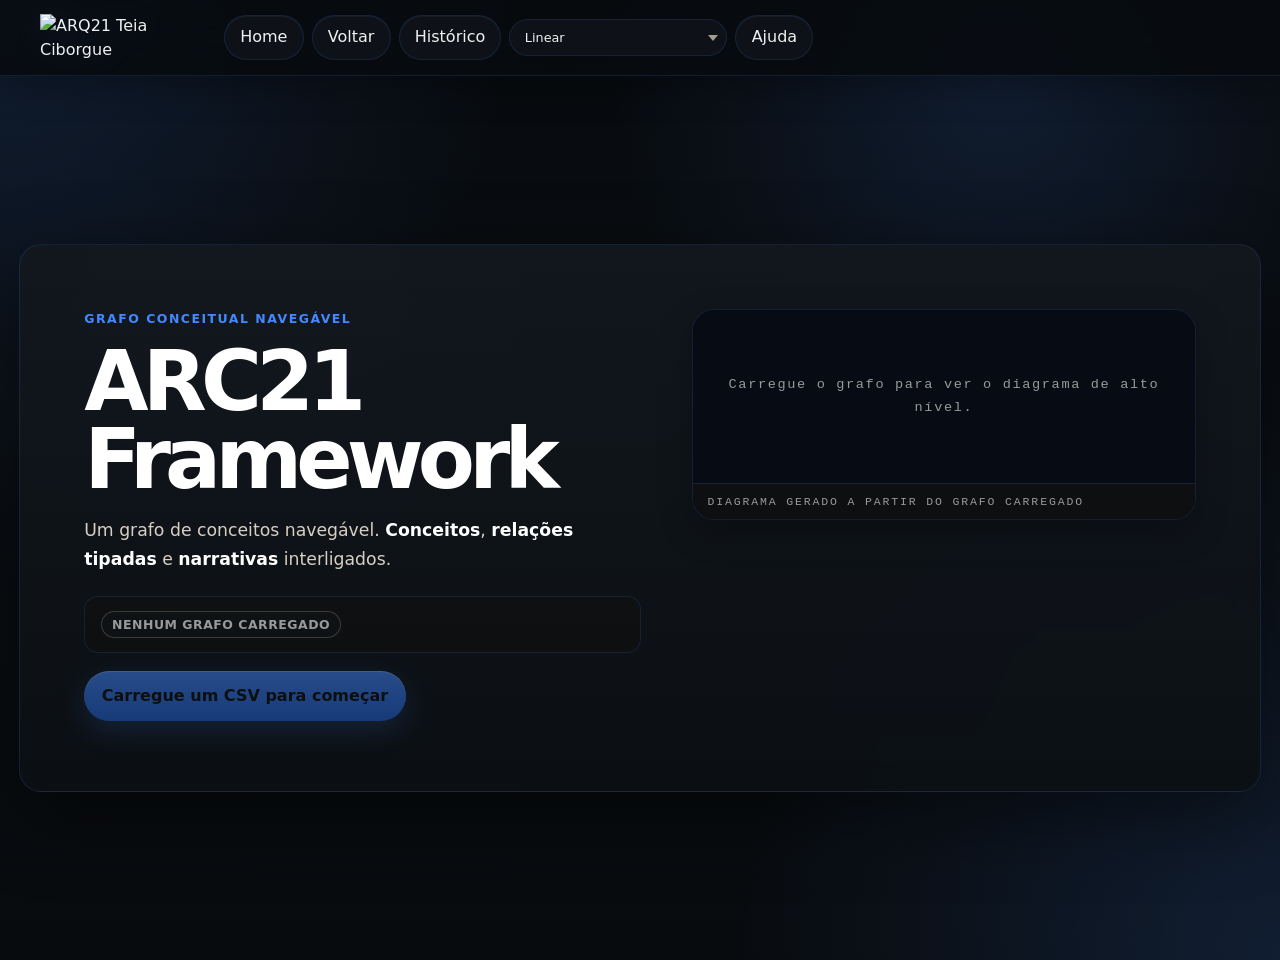
==== index.html @ c0d49e27 "feat: concept page pills for skin select and POV switcher; clean up relations - Wrap the in-page ski" ====
<!doctype html>
<html lang="en">
<head>
  <meta charset="utf-8" />
  <meta name="viewport" content="width=device-width,initial-scale=1" />
  <meta http-equiv="Content-Security-Policy" content="default-src 'self'; script-src 'self'; style-src 'self' 'unsafe-inline' https://fonts.googleapis.com; font-src 'self' https://fonts.gstatic.com; img-src 'self' data: https://img.youtube.com; frame-src https://www.youtube-nocookie.com https://player.vimeo.com https://www.tiktok.com https://www.instagram.com; connect-src 'self' https://api.microlink.io" />
  <title>ARC21 Framework</title>
  <link rel="stylesheet" href="./default.css?v=10" />
  <link rel="stylesheet" href="site.css" />
</head>
<body>
  <header class="topbar">
    <a href="#/" class="brand-logo" aria-label="ARQ21 Teia Ciborgue — voltar à home">
      <img src="./assets/arc21-logo-dark.png" alt="ARQ21 Teia Ciborgue" />
    </a>

    <div id="navContext" class="nav-context hidden" aria-live="polite">
      <div id="navConceptName" class="nav-concept-name"></div>
      <div id="pathTrail" class="path-trail" title="Caminho da raiz até o conceito atual"></div>
    </div>

    <nav class="nav">
      <a href="#/" class="nav-link" data-i18n="nav.home">Home</a>
      <button id="backBtn" class="nav-button" type="button" data-i18n="nav.back">Voltar</button>
      <button id="historyBtn" class="nav-button" type="button" data-i18n="nav.history">Histórico</button>
      <button id="changeSourceBtn" class="nav-button mgmt-only" type="button" title="Trocar arquivo de dados" data-i18n="nav.changeSource" data-i18n-title="nav.changeSource.title">Trocar arquivo</button>
      <input id="changeSourceFileInput" class="visually-hidden-file mgmt-only" type="file" accept=".xlsx,.xlsm,.csv,.txt,text/csv,text/plain,application/vnd.openxmlformats-officedocument.spreadsheetml.sheet,application/vnd.ms-excel.sheet.macroEnabled.12" />
            <select id="topSkinSelect" class="skin-select" aria-label="Skin da narrativa"></select>
      <select id="topLocaleSelect" class="locale-select" aria-label="Idioma" style="display:none"></select>
      <button id="helpBtn" class="nav-button" type="button" data-i18n="nav.help">Ajuda</button>
    </nav>
  </header>

  <main id="app" class="app" aria-live="polite"></main>

  <dialog id="historyDialog" class="dialog">
    <form method="dialog">
      <div class="dialog-header">
        <h2 data-i18n="dialog.history.title">Histórico de navegação</h2>
        <button class="icon-button" value="close" aria-label="Fechar">×</button>
      </div>
      <div id="historyList" class="history-list"></div>
      <div class="dialog-actions">
        <button id="clearHistoryBtn" class="secondary" type="button" data-i18n="dialog.history.clear">Limpar histórico</button>
        <button id="saveHistoryBtn" class="primary" type="button" data-i18n="dialog.history.save">Salvar histórico</button>
      </div>
    </form>
  </dialog>

  <dialog id="helpDialog" class="dialog help-dialog">
    <form method="dialog">
      <div class="dialog-header">
        <h2 id="helpDialogTitle" data-i18n="dialog.help.title">Ajuda</h2>
        <button class="icon-button" value="close" aria-label="Fechar">×</button>
      </div>
      <div id="helpDialogContent" class="help-content"></div>
      <div class="dialog-actions">
        <button class="primary" value="close" type="submit" data-i18n="common.close">Fechar</button>
      </div>
    </form>
  </dialog>
  <dialog id="narrativeImportDialog" class="dialog narrative-import-dialog mgmt-only">
    <form method="dialog">
      <div class="dialog-header">
        <h2 data-i18n="dialog.narrativeImport.title">Importar narrativas</h2>
        <button class="icon-button" value="close" aria-label="Fechar">×</button>
      </div>
      <div class="help-content">
        <p>Selecione uma planilha XLSX com as abas <code>Narratives</code> e <code>Elements</code>. A aba <code>Elements</code> deve incluir <code>elementTitle</code>.</p>
        <p>No formato consolidado <code>conceptual_graph.xlsx</code>, essas abas já vêm junto com <code>Concepts</code>, <code>Relations</code> e <code>Relation Types</code> — basta usar "Trocar arquivo" no topo.</p>
        <div class="file-loader">
          <button id="browseNarrativesBtn" class="primary" type="button" data-i18n="dialog.narrativeImport.browse">Selecionar arquivo de narrativas</button>
          <input id="narrativesFileInput" class="visually-hidden-file" type="file" accept=".xlsx,.xlsm,application/vnd.openxmlformats-officedocument.spreadsheetml.sheet,application/vnd.ms-excel.sheet.macroEnabled.12" />
          <p id="selectedNarrativesFile" class="file-name" data-i18n="dialog.narrativeImport.noFile">Nenhum arquivo de narrativas selecionado.</p>
        </div>
        <div id="narrativeImportStatus" class="status"></div>
      </div>
      <div class="dialog-actions">
        <button id="clearNarrativesBtn" class="secondary" type="button" data-i18n="dialog.narrativeImport.clear">Limpar narrativas</button>
        <button class="primary" value="close" type="submit" data-i18n="common.close">Fechar</button>
      </div>
    </form>
  </dialog>

    <!-- ═══════════════════════════════════════════
       Narrative PiP Overlay — persistent frame
       States: (default hidden) · is-pip · is-full
  ═══════════════════════════════════════════ -->
  <div id="narrativeOverlay" class="n-overlay" data-mode="scrolly" aria-live="polite" aria-label="Narrativa">
    <div class="n-suspended-badge" aria-hidden="true" data-i18n="pip.suspended">Em pausa</div>
    <div id="nOverlayDrag" class="n-drag"></div>

    <!-- PiP thumbnail card -->
    <div class="n-pip-card" id="nPipCard">
      <div class="n-pip-top">
        <span class="n-pip-eyebrow">↳ Narrativa<span class="n-pip-mode-tag" id="nPipModeTag"></span></span>
        <button class="n-pip-x" id="nPipClose" type="button" aria-label="Fechar narrativa">×</button>
      </div>
      <div class="n-pip-body">
        <h3 class="n-pip-title" id="nPipTitle"></h3>
        <p class="n-pip-chap" id="nPipChap"></p>
        <div class="n-pip-prog"><div class="n-pip-prog-fill" id="nPipProgFill" style="width:4%"></div></div>
        <button class="n-pip-resume" id="nPipResume" type="button">↑ Continuar narrativa</button>
      </div>
    </div>

    <!-- Scrollable content area -->
    <div class="n-scroller" id="nOverlayScroller">
      <div class="n-bar" id="nOverlayBar">
        <button class="nav-button n-bar-back" id="nBarBack" type="button" data-i18n="narrative.back">← Sair</button>
        <span class="n-bar-title" id="nBarTitle"></span>
        <select id="nSkinSelect" class="skin-select" aria-label="Skin da narrativa"></select>
        <div class="n-prog-wrap"><div class="n-prog-bar" id="nBarProgFill" style="width:2%"></div></div>
        <span class="n-bar-counter" id="nBarCounter">—</span>
        <button class="nav-button" id="nBarMinimize" type="button" data-i18n="narrative.minimize">⊟ Minimizar</button>
        <button class="icon-button" id="nBarClose"   type="button" aria-label="Fechar">×</button>
      </div>
      <div id="nOverlayContent"></div>
    </div>
  </div>

  <template id="heroTemplate">
    <section class="hero">
      <div class="hero-card is-empty">
        <div class="hero-grid">
          <div class="hero-text">
            <p class="eyebrow">Grafo conceitual navegável</p>
            <h1>ARC21 Framework</h1>
            <p class="hero-lede">
              Um grafo de conceitos navegável.
              <strong>Conceitos</strong>, <strong>relações tipadas</strong>
              e <strong>narrativas</strong> interligados.
            </p>

            <div id="datasetSummary" class="dataset-summary" aria-live="polite"></div>

            <div class="hero-actions">
              <a id="startLink" class="start-link disabled" href="#" aria-disabled="true">
                A carregar…
              </a>
              <button id="heroChangeSourceBtn" class="nav-button open-change-source mgmt-only" type="button">Trocar arquivo de dados</button>
            </div>

            <details class="loader-card hero-loader mgmt-only" id="heroLoaderCard">
              <summary>Carregar manualmente um arquivo CSV ou XLSX</summary>

              <label class="field">
                <span>Caminho relativo do arquivo XLSX ou CSV, quando servido por HTTP local</span>
                <input id="csvPathInput" type="text" value="data/conceptual_graph.xlsx" />
              </label>
              <button id="loadCsvPathBtn" class="primary" type="button">Carregar por caminho</button>

              <div class="divider"><span>ou</span></div>

              <div class="file-loader">
                <p class="field-label">Selecionar arquivo XLSX ou CSV local</p>
                <button id="browseCsvBtn" class="primary" type="button">Selecionar arquivo local</button>
                <input id="csvFileInput" class="visually-hidden-file" type="file" accept=".xlsx,.xlsm,.csv,.txt,text/csv,text/plain,application/vnd.openxmlformats-officedocument.spreadsheetml.sheet,application/vnd.ms-excel.sheet.macroEnabled.12" />
                <p id="selectedCsvFile" class="file-name">Arquivo padrão esperado: <code>data/conceptual_graph.xlsx</code>.</p>
                <p class="file-note">Por segurança, navegadores não permitem preencher automaticamente o valor de um campo de arquivo local.</p>
              </div>

              <div class="divider"><span>histórico</span></div>

              <label class="file-field">
                <span>Selecionar arquivo JSON de histórico salvo</span>
                <input id="historyFileInput" type="file" accept=".json,application/json" />
              </label>

              <details class="note">
                <summary>Observação sobre execução local</summary>
                <p>
                  Alguns navegadores bloqueiam <code>fetch()</code> de arquivos locais abertos com
                  <code>file://</code>. Para carregar por caminho relativo, execute
                  <code>python3 -m http.server</code> nesta pasta e abra
                  <code>http://localhost:8000</code>. A opção "Selecionar arquivo local" funciona
                  diretamente no navegador.
                </p>
              </details>
            </details>

            <div id="dataStatus" class="status mgmt-only" aria-live="polite"></div>
          </div>

          <figure class="hero-diagram-frame" aria-label="Diagrama de alto nível do grafo conceitual">
            <div id="heroDiagram" class="hero-diagram" role="img" aria-label="Grafo radial">
              <p class="hero-diagram-empty">Carregue o grafo para ver o diagrama de alto nível.</p>
            </div>
            <figcaption>Diagrama gerado a partir do grafo carregado</figcaption>
          </figure>
        </div>
      </div>
    </section>
  </template>

  <template id="conceptTemplate">
    <div class="concept-shell">
      <aside class="concept-index-pane" aria-label="Índice de navegação" data-i18n-aria="sidebar.ariaLabel">
        <button class="sidebar-toggle-btn" type="button" aria-label="Recolher navegação" title="Recolher índice" data-i18n-aria="sidebar.collapse.ariaLabel" data-i18n-title="sidebar.collapse.title">‹</button>
        <details class="sidebar-section concept-index-section">
          <summary data-i18n="sidebar.conceptIndex">Índice de conceitos</summary>
          <p data-i18n="sidebar.conceptIndexHint">Selecione qualquer conceito do grafo.</p>
          <div id="conceptIndexList" class="concept-index-list"></div>
        </details>
        <details class="sidebar-section narrative-index-section" open>
          <summary data-i18n="sidebar.narratives">Narrativas</summary>
          <div id="narrativeList" class="narrative-list"></div>
        </details>
      </aside>
      <button class="sidebar-expand-tab" type="button" aria-label="Abrir índice" title="Abrir índice" data-i18n-aria="sidebar.expand.ariaLabel" data-i18n-title="sidebar.expand.title">›</button>

      <article class="concept-page">
        <section class="concept-main">
          <div class="concept-eyebrow-row">
            <p class="eyebrow" data-i18n="concept.eyebrow">Conceito</p>
            <fieldset id="conceptSkinSelectGroup" class="fieldset-pill concept-skin-select-fieldset">
              <legend data-i18n="concept.skinSelect.title">Visual</legend>
              <select id="conceptSkinSelect" class="skin-select" aria-label="Skin do conceito"></select>
            </fieldset>
          </div>
          <h1 id="conceptTitle"></h1>
          <div id="conceptDescription" class="description"></div>

          <section class="relations-section">
            <h2 data-i18n="concept.relatedTitle">Conceitos relacionados</h2>
            <div id="relationsList" class="relations-list"></div>
          </section>

          <section class="narrative-refs-section" id="narrativeRefs"></section>
        </section>

        <aside class="concept-media">
          <div id="conceptGallery" class="gallery" aria-label="Imagens associadas ao conceito"></div>
        </aside>
      </article>
    </div>
  </template>

  <script type="module" src="./app.js?v=10"></script>
</body>
</html>
---- default.css ----
/* =========================================================
   ARC21 Framework — Base Stylesheet
   Sites override the :root palette tokens in site.css.
   ========================================================= */

@import url('https://fonts.googleapis.com/css2?family=IBM+Plex+Sans:wght@400;500;600;700&family=Inter:wght@400;500;600;700;800&display=swap');

/* ---------- Tokens (neutral placeholder palette — override in site.css) ---------- */
:root {
  --bg:          #0d0d0d;
  --paper:       #161616;
  --panel:       rgba(22, 22, 22, 0.88);
  --panel-2:     rgba(20, 20, 20, 0.76);
  --panel-3:     rgba(16, 16, 16, 0.72);
  --ink:         #f0f0f0;
  --ink-strong:  #ffffff;
  --muted:       #999999;
  --muted-2:     #bbbbbb;
  --line:        rgba(68, 136, 255, 0.15);
  --line-strong: rgba(68, 136, 255, 0.30);
  --accent:      #4488ff;
  --accent-2:    #2266dd;
  --accent-soft: rgba(68, 136, 255, 0.14);
  --link:        #88aaff;
  --link-hover:  #bbccff;
  --accent-glow: rgba(68, 136, 255, 0.55);
  --accent-fg:   #0d0d0d;
  --danger:      #ff8a65;
  --ok:          #5fd49a;
  --ext-ref:     #b87fff;
  --ext-ref-soft: rgba(184, 127, 255, 0.14);
  --shadow:      0 24px 80px rgba(0, 0, 0, 0.45);
  --shadow-sm:   0 12px 34px rgba(0, 0, 0, 0.28);
  --radius:      22px;
  --radius-sm:   14px;
  --max:         min(100%, 1760px);
  --font-body:   "Inter", ui-sans-serif, system-ui, -apple-system, BlinkMacSystemFont, "Segoe UI", sans-serif;
  --font-heading:"IBM Plex Sans", "Inter", ui-sans-serif, system-ui, sans-serif;
}

/* ---------- Base ---------- */
* { box-sizing: border-box; }
html { background: var(--bg); }
body {
  margin: 0;
  font-family: var(--font-body);
  font-size: 16px;
  line-height: 1.55;
  color: var(--ink);
  background:
    radial-gradient(circle at top left, var(--line), transparent 32rem),
    radial-gradient(circle at 78% 8%, var(--accent-soft), transparent 24rem),
    radial-gradient(circle at bottom right, var(--line), transparent 34rem),
    linear-gradient(180deg, #070a0d 0%, #0a0e12 45%, #080b0e 100%);
  text-rendering: optimizeLegibility;
  -webkit-font-smoothing: antialiased;
}
button, input, textarea, select { font-family: inherit; }

h1, h2, h3, .eyebrow, .nav, .nav-context, .relation-summary, .concept-index-header h2 {
  font-family: var(--font-heading);
  color: var(--ink-strong);
}
h1 { margin: 0 0 1rem; font-size: clamp(2.7rem, 8vw, 6.25rem); line-height: 0.92; letter-spacing: -0.08em; }
h2 { margin: 0 0 0.8rem; font-size: clamp(1.05rem, 2vw, 1.45rem); letter-spacing: -0.03em; }
p  { line-height: 1.65; color: var(--muted); max-width: 74ch; }
a  { color: var(--link); text-decoration-thickness: 0.08em; text-underline-offset: 0.18em; }
a:hover { color: var(--link-hover); }
code {
  padding: 0.08rem 0.32rem;
  border-radius: 0.35rem;
  background: var(--accent-soft);
  color: #ffd99b;
  font-size: 0.92em;
}
.hidden { display: none !important; }
/* Management-only elements: hidden in public mode, visible when <html data-mgmt> */
html:not([data-mgmt]) .mgmt-only { display: none !important; }

/* ---------- Topbar ---------- */
.topbar {
  position: sticky; top: 0; z-index: 20;
  display: flex; align-items: center; gap: 1rem;
  padding: 0.85rem clamp(1rem, 4vw, 2.5rem);
  background: rgba(8, 11, 14, 0.86);
  border-bottom: 1px solid var(--line);
  box-shadow: var(--shadow-sm);
  backdrop-filter: blur(16px);
}
.brand-logo {
  flex: 0 0 auto;
  display: flex; align-items: center;
  width: 10.5rem; height: 3rem;
  filter: drop-shadow(0 0 14px var(--accent-soft));
  text-decoration: none;
  /* button reset — transparent so topbar bg shows through */
  border: 0; background: transparent; padding: 0; cursor: pointer;
  color: inherit; appearance: none; -webkit-appearance: none;
}
.brand-logo img { display: block; width: 100%; height: 100%; object-fit: contain; }

/* ── Sobre dialog ─────────────────────────────────────────── */
.sobre-dialog {
  border: 1px solid var(--line, rgba(255,255,255,0.12));
  border-radius: var(--radius, 0.5rem);
  /* Force dark background — browser UA dialog styles use Canvas (white) */
  background: var(--paper, #080b0e) !important;
  color: var(--ink, #e8e4e0) !important;
  color-scheme: dark;
  padding: 0;
  max-width: 720px;
  width: 94vw;
  max-height: 88vh;
  overflow: hidden;
}
/* display:flex only when open — prevents overriding UA display:none on close() */
.sobre-dialog[open] {
  display: flex;
  flex-direction: column;
}
.sobre-dialog::backdrop {
  background: rgba(0, 0, 0, 0.78);
  backdrop-filter: blur(3px);
}
/* Sticky header — always visible, never scrolls away */
.sobre-header {
  display: flex;
  align-items: center;
  justify-content: space-between;
  padding: 0.9rem 1rem 0.9rem 2.5rem;
  border-bottom: 1px solid var(--line, rgba(255,255,255,0.1));
  flex-shrink: 0;
}
.sobre-dialog h2 {
  font-size: 0.92rem;
  letter-spacing: 0.18em;
  text-transform: uppercase;
  color: var(--accent);
  margin: 0;
  font-weight: 800;
}
.sobre-close {
  font-size: 1.8rem;
  color: var(--muted, #888);
  line-height: 1;
  padding: 0 0.25rem;
}
.sobre-close:hover { color: var(--link, #aaa); }
.sobre-inner {
  padding: 2rem 2.5rem 2.5rem;
  overflow-y: auto;
  flex: 1;
  min-height: 0;
}
.sobre-body { font-size: 1rem; line-height: 1.75; }
.sobre-body p { margin: 0 0 1.1em; }
.sobre-body p:last-child { margin-bottom: 0; }
.sobre-body strong { font-weight: 700; }
.sobre-contact { margin-top: 2rem; font-size: 0.88em; color: var(--muted, #888); letter-spacing: 0.02em; }

.nav { flex: 0 0 auto; display: flex; gap: 0.5rem; align-items: center; flex-wrap: wrap; }

/* Skin switcher — rendered in both the main nav and the overlay bar */
.skin-select, .locale-select {
  border: 1px solid var(--line);
  border-radius: 999px;
  background: rgba(16, 21, 27, 0.82);
  color: var(--ink);
  padding: 0.45rem 0.9rem;
  font: inherit;
  font-size: 0.8rem;
  cursor: pointer;
  appearance: none;
  -webkit-appearance: none;
  padding-right: 1.6rem;
  background-image: url("data:image/svg+xml,%3Csvg xmlns='http://www.w3.org/2000/svg' width='10' height='6'%3E%3Cpath d='M0 0l5 6 5-6z' fill='%23a69d91'/%3E%3C/svg%3E");
  background-repeat: no-repeat;
  background-position: right 0.55rem center;
  transition: border-color 120ms ease;
}
.skin-select:focus, .skin-select:hover,
.locale-select:focus, .locale-select:hover {
  border-color: var(--line-strong);
  outline: none;
}
.skin-select option, .locale-select option { background: #10151b; color: var(--ink); }
.nav-link, .nav-button, .secondary {
  border: 1px solid var(--line);
  border-radius: 999px;
  background: rgba(16, 21, 27, 0.82);
  color: var(--ink);
  padding: 0.55rem 0.95rem;
  font: inherit;
  text-decoration: none;
  cursor: pointer;
  box-shadow: inset 0 1px 0 rgba(255, 255, 255, 0.04);
  transition: background 120ms ease, border-color 120ms ease, color 120ms ease;
}
.nav-link:hover, .nav-button:hover, .secondary:hover {
  background: var(--accent-soft);
  border-color: var(--line-strong);
  color: #fff6e6;
}
.primary, .start-link {
  display: inline-flex; align-items: center; justify-content: center;
  border: 0; border-radius: 999px;
  background: linear-gradient(180deg, var(--accent), var(--accent-2));
  color: var(--accent-fg);
  padding: 0.78rem 1.1rem;
  font-weight: 700;
  text-decoration: none;
  cursor: pointer;
  box-shadow: 0 10px 30px var(--line-strong), inset 0 1px 0 rgba(255, 255, 255, 0.28);
  transition: background 120ms ease, transform 120ms ease;
}
.primary:hover, .start-link:hover {
  background: linear-gradient(180deg, var(--link), var(--accent-2));
  color: #080b0e;
}
.disabled { opacity: 0.45; pointer-events: none; }
.icon-button { border: 0; background: transparent; font-size: 2rem; cursor: pointer; color: var(--muted-2); }
.icon-button:hover { color: var(--link); }

/* Path trail */
.nav-context {
  flex: 1 1 auto; min-width: 0;
  display: grid; grid-template-columns: minmax(0, 1fr); align-items: center;
  padding: 0.35rem 0.7rem;
  border: 1px solid var(--line);
  border-radius: 999px;
  background: rgba(13, 17, 22, 0.78);
  box-shadow: inset 0 1px 0 rgba(255, 255, 255, 0.04);
}
.nav-concept-name { display: none; }
.path-trail {
  min-width: 0;
  overflow-x: auto; overflow-y: hidden;
  white-space: nowrap;
  font-size: 0.8rem; line-height: 1.3;
  color: var(--muted-2);
  scrollbar-width: thin;
}
.path-trail::-webkit-scrollbar { height: 6px; }
.path-trail::-webkit-scrollbar-thumb { background: var(--line-strong); border-radius: 999px; }
.path-link { color: #d7c7b0; text-decoration: none; }
.path-link:hover { color: var(--link); text-decoration: underline; }
.path-link[aria-current="page"] {
  color: var(--accent); font-weight: 800;
  text-shadow: 0 0 16px var(--line);
}
.path-separator { display: inline-block; margin: 0 0.45rem; color: var(--line-strong); }

/* Hidden file inputs */
.visually-hidden-file {
  position: absolute !important;
  width: 1px !important; height: 1px !important;
  padding: 0 !important; margin: -1px !important;
  overflow: hidden !important; clip: rect(0, 0, 0, 0) !important;
  white-space: nowrap !important; border: 0 !important;
}

/* ---------- Layout ---------- */
.app {
  width: min(100% - clamp(1rem, 3vw, 3rem), var(--max));
  max-width: var(--max);
  margin: 0 auto;
  padding: clamp(1rem, 4vw, 2.5rem) 0;
}

/* ---------- Hero ---------- */
.hero {
  min-height: calc(100vh - 6rem);
  display: grid;
  place-items: center;
}
.hero-card {
  width: 100%;
  background:
    linear-gradient(180deg, rgba(19, 24, 30, 0.96), rgba(12, 16, 20, 0.94)),
    radial-gradient(circle at 18% 0%, var(--line), transparent 26rem);
  border: 1px solid var(--line);
  border-radius: var(--radius);
  box-shadow: var(--shadow);
  backdrop-filter: blur(16px);
  padding: clamp(1.25rem, 5vw, 4rem);
}

.hero-grid {
  display: grid;
  grid-template-columns: minmax(0, 1.05fr) minmax(320px, 0.95fr);
  gap: clamp(1.5rem, 4vw, 3.5rem);
  align-items: start;
}
.hero-text { min-width: 0; }
.hero-card h1 {
  font-family: var(--font-heading);
  font-size: clamp(2.6rem, 6.5vw, 5.6rem);
  line-height: 0.94;
  letter-spacing: -0.07em;
  max-width: 14ch;
}
.eyebrow {
  margin: 0 0 0.8rem;
  color: var(--accent);
  text-transform: uppercase;
  letter-spacing: 0.12em;
  font-size: 0.78rem;
  font-weight: 800;
}
.hero-lede {
  font-size: 1.08rem;
  line-height: 1.65;
  color: #d7cfc3;
  max-width: 60ch;
}
.hero-lede strong { color: var(--ink-strong); font-weight: 600; }

/* Dataset summary card */
.dataset-summary {
  margin: 1.4rem 0 1.1rem;
  padding: 0.9rem 1rem;
  border: 1px solid var(--line);
  border-radius: var(--radius-sm);
  background: var(--panel-3);
  display: grid;
  gap: 0.45rem;
}
.dataset-summary-row {
  display: flex; align-items: center; gap: 0.6rem; flex-wrap: wrap;
  font-size: 0.92rem; color: var(--muted-2);
}
.dataset-summary-row code { font-size: 0.85rem; }
.dataset-pill {
  display: inline-flex; align-items: center;
  padding: 0.18rem 0.62rem;
  border-radius: 999px;
  border: 1px solid var(--line);
  background: rgba(15, 20, 26, 0.6);
  font-size: 0.78rem;
  font-weight: 700;
  letter-spacing: 0.04em;
  text-transform: uppercase;
}
.dataset-pill-ok    { color: var(--ok);    border-color: rgba(95, 212, 154, 0.4); background: rgba(95, 212, 154, 0.10); }
.dataset-pill-empty { color: var(--muted); border-color: rgba(166, 157, 145, 0.3); }
.dataset-summary-stats {
  display: flex; flex-wrap: wrap; gap: 1.2rem;
  font-size: 0.92rem; color: var(--muted-2);
}
.dataset-summary-stats strong { color: var(--ink-strong); font-weight: 700; }
.dataset-summary-public { margin: 0; font-size: 0.92rem; color: var(--muted-2); }
.dataset-summary-public strong { color: var(--ink-strong); font-weight: 700; }

.hero-actions {
  display: flex; flex-wrap: wrap; gap: 0.6rem;
  margin: 1.1rem 0 0.4rem;
}
.hero-card.is-empty .start-link { opacity: 0.5; pointer-events: none; }

/* Hero loader (collapsed when data is loaded) */
.hero-loader {
  margin-top: 1.2rem;
  padding: 1rem 1.2rem;
  border: 1px solid var(--line);
  border-radius: var(--radius-sm);
  background: var(--panel-2);
}
.hero-loader > summary {
  cursor: pointer; user-select: none;
  font-weight: 700; color: var(--muted-2);
  list-style: none;
  display: flex; align-items: center; gap: 0.4rem;
}
.hero-loader > summary::before {
  content: "+"; display: inline-block;
  width: 1.1rem; height: 1.1rem;
  text-align: center; line-height: 1.1rem;
  border-radius: 999px;
  border: 1px solid var(--line-strong);
  color: var(--accent);
  transition: transform 120ms ease;
}
.hero-loader[open] > summary::before { content: "−"; }
.hero-loader[open] > summary { margin-bottom: 0.5rem; color: var(--ink); }
.hero-card.is-loaded .hero-loader { background: transparent; }

/* Hero diagram */
.hero-diagram-frame {
  margin: 0;
  border: 1px solid var(--line);
  border-radius: var(--radius);
  overflow: hidden;
  background: rgba(8, 11, 14, 0.55);
  box-shadow: var(--shadow-sm);
}
.hero-diagram {
  display: block;
  width: 100%;
  background: #070b14;
}
.hero-diagram .hero-diagram-svg {
  display: block;
  width: 100%;
  height: auto;
}
.hero-diagram-empty {
  margin: 0;
  padding: clamp(2rem, 6vw, 4rem) 1.5rem;
  text-align: center;
  font-family: ui-monospace, SFMono-Regular, Menlo, monospace;
  font-size: 0.85rem;
  letter-spacing: 0.12em;
  color: var(--muted);
}
.hero-diagram-node,
.hero-diagram-center {
  transition: filter 120ms ease, transform 120ms ease;
  transform-origin: center;
  transform-box: fill-box;
}
.hero-diagram-node:hover,
.hero-diagram-center:hover {
  filter: drop-shadow(0 0 16px var(--accent-glow));
}
.hero-diagram-node:hover rect:first-of-type {
  fill: #112033;
}
.hero-diagram-frame figcaption {
  padding: 0.55rem 0.9rem;
  font-family: ui-monospace, SFMono-Regular, Menlo, monospace;
  font-size: 0.72rem;
  letter-spacing: 0.16em;
  text-transform: uppercase;
  color: var(--muted);
  background: var(--panel-3);
  border-top: 1px solid var(--line);
}

/* ---------- Forms / fields ---------- */
.loader-card {
  margin-top: 1.5rem;
  padding: 1.2rem;
  border: 1px solid var(--line);
  border-radius: 18px;
  background: var(--panel-2);
  box-shadow: inset 0 1px 0 rgba(255, 255, 255, 0.035);
}
.loader-card h2 { color: var(--ink-strong); margin-top: 0; }
.field, .file-field {
  display: grid; gap: 0.45rem;
  margin: 0.8rem 0;
  color: var(--muted);
  font-size: 0.95rem;
}
.field-label, .file-name, .file-note, .note,
.help-content p, .help-content li { color: var(--muted); }
.file-note { font-size: 0.82rem; line-height: 1.35; margin-top: -0.25rem; }
.file-loader { display: grid; gap: 0.55rem; margin: 0.8rem 0; }
input[type="text"], input[type="file"], input[type="url"] {
  width: 100%;
  border: 1px solid var(--line);
  border-radius: var(--radius-sm);
  background: rgba(7, 10, 13, 0.78);
  color: var(--ink);
  padding: 0.78rem 0.95rem;
  font: inherit;
}
input::placeholder { color: rgba(244, 239, 230, 0.42); }
.divider {
  display: flex; align-items: center; gap: 1rem;
  margin: 1.1rem 0;
  color: var(--muted);
  font-size: 0.85rem;
  letter-spacing: 0.08em;
  text-transform: uppercase;
}
.divider::before, .divider::after {
  content: ""; height: 1px; background: var(--line); flex: 1;
}
.status {
  margin-top: 1rem;
  padding: 0.6rem 0.75rem;
  border-radius: 12px;
  background: var(--accent-soft);
  color: #ffd99b;
  font-weight: 600;
  line-height: 1.5;
}
.status:empty { display: none; }
.status.error { background: rgba(255, 138, 101, 0.10); color: var(--danger); }
.error-box {
  border: 1px solid rgba(255, 138, 101, 0.35);
  background: rgba(255, 138, 101, 0.06);
  color: var(--danger);
  border-radius: 18px;
  padding: 1rem;
}

/* ---------- Concept shell ---------- */
.concept-shell {
  display: grid;
  grid-template-columns: clamp(230px, 18vw, 340px) minmax(0, 1fr);
  gap: clamp(1rem, 2vw, 2.25rem);
  align-items: start;
  transition: grid-template-columns 0.3s ease;
}
.concept-shell.sidebar-collapsed {
  grid-template-columns: 0px minmax(0, 1fr);
}
.concept-shell.sidebar-collapsed .concept-index-pane {
  opacity: 0;
  pointer-events: none;
}
.concept-index-pane { transition: opacity 0.3s ease; }

/* ── Sidebar collapse toggle (inside pane) ─────────────── */
.sidebar-toggle-btn {
  position: absolute;
  top: 0.35rem;
  right: 0.35rem;
  z-index: 1;
  width: 1.5rem;
  height: 1.5rem;
  border: none;
  background: transparent;
  color: var(--muted);
  cursor: pointer;
  border-radius: 4px;
  font-size: 1rem;
  line-height: 1;
  display: flex;
  align-items: center;
  justify-content: center;
  flex-shrink: 0;
  transition: color 0.2s, background 0.2s;
}
.sidebar-toggle-btn:hover {
  color: var(--accent);
  background: var(--accent-soft);
}

/* ── Sidebar expand tab (fixed left edge, toggles sidebar) */
.sidebar-expand-tab {
  display: flex;
  position: fixed;
  left: 0;
  top: 50%;
  transform: translateY(-50%);
  z-index: 50;
  width: 1.25rem;
  height: 3.5rem;
  border: 1px solid var(--line);
  border-left: none;
  border-radius: 0 6px 6px 0;
  background: var(--paper);
  color: var(--muted);
  cursor: pointer;
  font-size: 0.85rem;
  padding: 0;
  align-items: center;
  justify-content: center;
  transition: color 0.2s, background 0.2s;
}
.sidebar-expand-tab:hover { color: var(--accent); background: var(--accent-soft); }

/* ── Sidebar tab (shared by all full-page skins) ────────── */
.skin-sidebar-tab {
  position: fixed;
  left: 0;
  top: 50%;
  transform: translateY(-50%);
  z-index: 410;
  width: 1.6rem;
  height: 5rem;
  border: 1px solid var(--line-strong);
  border-left: none;
  border-radius: 0 8px 8px 0;
  background: var(--paper);
  color: var(--muted-2);
  cursor: pointer;
  font-size: 1.25rem;
  padding: 0;
  display: flex;
  align-items: center;
  justify-content: center;
  box-shadow: 2px 0 10px rgba(0,0,0,0.4);
  transition: color 0.2s, background 0.2s, box-shadow 0.2s;
}
.skin-sidebar-tab:hover {
  color: var(--accent);
  background: var(--accent-soft);
  box-shadow: 2px 0 14px var(--line-strong);
}

/* ── Sidebar overlay (used by full-page skins like concept-scrolly) */
.sidebar-overlay {
  position: fixed !important;
  left: 0 !important;
  top: 0 !important;
  height: 100dvh !important;
  width: clamp(230px, 18vw, 340px) !important;
  z-index: 401;
  overflow-y: auto;
  overflow-x: hidden;
  border-radius: 0 var(--radius) var(--radius) 0 !important;
  opacity: 1 !important;
  pointer-events: auto !important;
}
.sidebar-overlay-header {
  position: sticky;
  top: 0;
  z-index: 1;
  display: flex;
  align-items: center;
  justify-content: space-between;
  padding: 0.5rem 0.75rem;
  background: var(--paper);
  border-bottom: 1px solid var(--line);
  font-size: 0.7rem;
  font-family: var(--font-heading);
  letter-spacing: 0.08em;
  text-transform: uppercase;
  color: var(--muted);
}
.sidebar-backdrop {
  position: fixed;
  inset: 0;
  background: rgba(0, 0, 0, 0.45);
  z-index: 400;
  cursor: pointer;
}

.concept-index-pane {
  position: sticky; top: 5.4rem;
  height: calc(100vh - 6.4rem);
  max-height: calc(100vh - 6.4rem);
  overflow: hidden;
  display: flex; flex-direction: column;
  min-height: 0;
  border: 1px solid var(--line);
  border-radius: var(--radius);
  background:
    linear-gradient(180deg, rgba(15, 20, 26, 0.94), rgba(10, 14, 18, 0.92)),
    radial-gradient(circle at 0% 0%, var(--accent-soft), transparent 18rem);
  box-shadow: 0 14px 48px rgba(35, 26, 16, 0.08);
}

/* Sidebar collapsible blocks */
.sidebar-section {
  position: relative;
  display: block;
  flex: 0 0 auto;
  min-height: 0;
  overflow: hidden;
  border-bottom: 1px solid var(--line);
  padding: 0.7rem;
  margin: 0;
}
.sidebar-section:last-child { border-bottom: 0; }
.sidebar-section > summary {
  cursor: pointer; user-select: none;
  font-family: var(--font-heading);
  font-weight: 800;
  letter-spacing: 0.02em;
  color: var(--link);
  padding: 0.4rem 0.35rem;
  border-radius: 10px;
}
.sidebar-section > summary:hover { background: var(--accent-soft); }
.sidebar-section > p {
  margin: 0.25rem 0 0.55rem;
  font-size: 0.82rem;
  line-height: 1.35;
}
.sidebar-section[open] > summary { margin-bottom: 0.35rem; }
.sidebar-section:not([open]) > p,
.sidebar-section:not([open]) > .concept-index-list,
.sidebar-section:not([open]) > .narrative-list { display: none; }

/* Concept index list */
.concept-index-section[open] {
  flex: 1 1 auto;
  min-height: 8rem;
}
.concept-index-list {
  display: block;
  min-height: 0;
  max-height: calc(100vh - 28rem);
  overflow-y: auto; overflow-x: hidden;
  overscroll-behavior: contain;
  padding-right: 0.45rem;
  scrollbar-width: thin;
}
.concept-index-list::-webkit-scrollbar { width: 8px; }
.concept-index-list::-webkit-scrollbar-thumb { background: var(--line-strong); border-radius: 999px; }
.concept-index-link {
  display: block;
  padding: 0.55rem 0.65rem;
  border-radius: 12px;
  border: 1px solid transparent;
  color: #cfc6ba;
  text-decoration: none;
  font-size: 0.9rem;
  line-height: 1.25;
}
.concept-index-link:hover {
  background: var(--accent-soft);
  border-color: var(--line);
  color: var(--link-hover);
}
.concept-index-link.active {
  background: linear-gradient(90deg, var(--line-strong), var(--line));
  color: #fff7ea;
  border-color: var(--line-strong);
  box-shadow: inset 3px 0 0 var(--accent), 0 0 26px var(--accent-soft);
  font-weight: 800;
}

/* Narrative list */
.narrative-index-section[open] {
  flex: 0 0 auto;
  max-height: 18rem;
}
.narrative-list {
  display: block;
  min-height: 0;
  max-height: 12rem;
  overflow-y: auto; overflow-x: hidden;
  overscroll-behavior: contain;
  padding-right: 0.45rem;
}
.narrative-index-link {
  display: block;
  padding: 0.55rem 0.65rem;
  border-radius: 12px;
  border: 1px solid transparent;
  color: #cfc6ba;
  text-decoration: none;
  font-size: 0.9rem;
  line-height: 1.25;
}
.narrative-index-link:hover {
  background: var(--accent-soft);
  border-color: var(--line);
  color: var(--link-hover);
}
.narrative-index-link.active {
  background: linear-gradient(90deg, rgba(0, 220, 230, 0.24), var(--accent-soft));
  color: #fff7ea;
  border-color: rgba(0, 220, 230, 0.38);
  box-shadow: inset 3px 0 0 #00dce6, 0 0 26px rgba(0, 220, 230, 0.12);
}
.empty-list-note { margin: 0.4rem 0; font-size: 0.84rem; color: var(--muted); }

/* When concept list is collapsed, narratives can grow */
.concept-index-pane > .concept-index-section:not([open]) + .narrative-index-section[open] .narrative-list {
  max-height: calc(100vh - 13rem);
}
.concept-index-pane > .concept-index-section[open]:has(+ .narrative-index-section:not([open])) .concept-index-list {
  max-height: calc(100vh - 13rem);
}
@supports not selector(:has(*)) {
  .concept-index-list { max-height: calc(100vh - 22rem); }
}

/* ---------- Concept page ---------- */
.concept-page {
  display: grid;
  grid-template-columns: minmax(0, 1fr) clamp(320px, 28vw, 500px);
  gap: clamp(1rem, 2.2vw, 2.75rem);
  align-items: start;
  min-width: 0;
  padding: clamp(1.2rem, 4vw, 3rem);
  border: 1px solid var(--line);
  border-radius: var(--radius);
  background:
    linear-gradient(180deg, rgba(16, 21, 27, 0.94), rgba(10, 14, 18, 0.92)),
    radial-gradient(circle at 20% 0%, var(--accent-soft), transparent 30rem);
  box-shadow: var(--shadow);
  backdrop-filter: blur(16px);
}
.concept-main, .concept-media { min-width: 0; }
.concept-main h1, #conceptTitle {
  font-family: var(--font-heading);
  font-size: clamp(2rem, 3.05vw, 3.45rem);
  line-height: 1.05;
  letter-spacing: -0.045em;
  max-width: 100%;
  margin-bottom: 1rem;
  text-shadow: 0 0 34px var(--accent-soft);
}
.concept-eyebrow-row {
  display: flex;
  align-items: center;
  justify-content: space-between;
  gap: 1rem;
  margin-bottom: 0.75rem;
}
.concept-eyebrow-row .eyebrow { margin: 0; }
.fieldset-pill {
  margin: 0;
  border: 1px solid var(--line);
  border-radius: 999px;
}
.fieldset-pill legend {
  padding: 0 0.4rem;
  font-family: ui-monospace, SFMono-Regular, Menlo, monospace;
  font-size: 0.62rem;
  letter-spacing: 0.16em;
  text-transform: uppercase;
  color: var(--muted);
}
.concept-skin-select-fieldset {
  display: none;
  padding: 0 0.5rem 0.3rem;
}
.concept-skin-select-fieldset.has-options { display: inline-block; }
.concept-skin-select-fieldset .skin-select {
  border: none;
  background-color: transparent;
  margin: 0;
  padding: 0.1rem 1.5rem 0.1rem 0.5rem;
}
.pov-switcher-fieldset {
  border-radius: 16px;
  padding: 0.5rem 0.7rem 0.7rem;
  margin-bottom: 1rem;
}
.pov-switcher {
  display: flex;
  flex-wrap: wrap;
  gap: 0.4rem;
}
.pov-btn {
  border: 1px solid var(--line);
  border-radius: 999px;
  background: transparent;
  color: var(--muted);
  padding: 0.3rem 0.9rem;
  font: inherit;
  font-size: 0.78rem;
  cursor: pointer;
  transition: border-color 120ms, color 120ms, background 120ms;
}
.pov-btn:hover { border-color: var(--line-strong); color: var(--ink); }
.pov-btn.active {
  border-color: var(--accent);
  color: var(--accent);
  background: var(--accent-soft);
}
.description {
  font-size: clamp(1rem, 1.08vw, 1.15rem);
  line-height: 1.72;
  color: #efe8de;
}
.description p { color: #efe8de; }
.description a {
  color: var(--link);
  text-decoration-color: rgba(255, 191, 102, 0.45);
  text-shadow: 0 0 14px var(--line);
}

/* Relations */
.relations-section {
  margin-top: 2rem;
  padding-top: 1.35rem;
  border-top: 1px solid var(--accent-soft);
}
.narrative-refs-section {
  margin-top: 2rem;
  padding-top: 1.35rem;
  border-top: 1px solid var(--accent-soft);
}
.narrative-refs-section h2 {
  font-family: var(--font-heading);
  font-size: clamp(0.95rem, 1.05vw, 1.15rem);
  font-weight: 600;
  text-transform: uppercase;
  letter-spacing: 0.06em;
  margin: 0 0 1rem;
}
.narrative-refs-list {
  list-style: none;
  margin: 0;
  padding: 0;
  display: flex;
  flex-direction: column;
  gap: 0.5rem;
}
.narrative-refs-list a {
  color: var(--accent);
  text-decoration: none;
}
.narrative-refs-list a:hover { text-decoration: underline; }

.concept-highlight {
  background: var(--line-strong);
  outline: 2px solid var(--accent-glow);
  border-radius: 3px;
  padding: 0 2px;
}
.relations-section h2,
.concept-media h2,
.snapshot-tools h2 {
  font-family: var(--font-heading);
  font-size: clamp(0.95rem, 1.05vw, 1.15rem);
  letter-spacing: 0.08em;
  text-transform: uppercase;
}
.relations-list { display: grid; gap: 0.85rem; }
.relation-card {
  position: relative; overflow: hidden;
  padding: 1rem 1rem 1rem 1.25rem;
  border: 1px solid var(--line);
  border-radius: 18px;
  background: var(--panel-2);
  box-shadow: inset 0 1px 0 rgba(255, 255, 255, 0.035);
}
.relation-card:hover { border-color: var(--line-strong); }
.relation-card::before {
  content: "";
  position: absolute;
  left: 0; top: 0.85rem; bottom: 0.85rem;
  width: 3px;
  border-radius: 999px;
  background: linear-gradient(180deg, var(--accent), var(--line));
}
.relation-summary {
  margin-bottom: 0.45rem;
  font-size: clamp(0.98rem, 0.98vw, 1.08rem);
  line-height: 1.35;
  color: #f3ece1;
}
.relation-summary a {
  color: var(--link);
  font-weight: 800;
}
.relation-card p { margin: 0.45rem 0 0; font-size: clamp(0.92rem, 0.95vw, 1rem); }

/* ---------- Concept media / gallery ---------- */
.concept-media { display: grid; gap: 1rem; align-content: start; }

.gallery {
  display: grid;
  gap: 0.75rem;
}
.gallery-empty {
  min-height: 180px;
  border: 1px dashed var(--line);
  border-radius: 22px;
  background:
    linear-gradient(135deg, var(--accent-soft), rgba(255, 255, 255, 0.015)),
    rgba(12, 16, 20, 0.58);
}
.gallery-main {
  position: relative;
  border: 1px solid var(--line);
  border-radius: 22px;
  background: rgba(12, 16, 20, 0.88);
  box-shadow: 0 16px 54px rgba(0, 0, 0, 0.42);
  overflow: hidden;
}
.gallery-figure {
  margin: 0;
  display: grid;
  grid-template-rows: 1fr auto;
  outline: none;
}
.gallery-figure:focus-visible {
  box-shadow: inset 0 0 0 2px var(--accent-glow);
}
.gallery-image {
  display: block;
  width: 100%;
  max-height: min(58vh, 620px);
  aspect-ratio: 1 / 1;
  object-fit: cover;
  background: rgba(18, 23, 29, 0.9);
  grid-row: 1 / 2;
  grid-column: 1 / 2;
}
.gallery-image[hidden] { display: none; }
.gallery-image-broken {
  background:
    repeating-linear-gradient(45deg, var(--accent-soft) 0 8px, transparent 8px 16px),
    rgba(12, 16, 20, 0.7);
  min-height: 220px;
  object-fit: contain;
}

/* ── Video and HTML embed slots ── */
.gallery-slot--video,
.gallery-slot--html {
  display: block;
  position: relative;
  width: 100%;
  background: #080b0e;
  grid-row: 1 / 2;
  grid-column: 1 / 2;
  /* aspect-ratio is set inline from the XLSX aspectRatio column */
}
.gallery-slot--video[hidden],
.gallery-slot--html[hidden] { display: none; }

.gallery-slot--video video,
.gallery-slot--video iframe,
.gallery-slot--html  iframe {
  position: absolute;
  inset: 0;
  width: 100%;
  height: 100%;
  border: none;
  display: block;
}

/* Native video controls baseline */
.gallery-slot--video video {
  background: #000;
  object-fit: contain;
}

/* YouTube click-to-play poster */
.gallery-slot--yt-poster {
  display: block;
  position: relative;
  width: 100%;
  background: #080b0e;
  grid-row: 1 / 2;
  grid-column: 1 / 2;
  cursor: pointer;
  overflow: hidden;
}
.gallery-slot--yt-poster[hidden] { display: none; }
.yt-poster-img {
  position: absolute;
  inset: 0;
  width: 100%;
  height: 100%;
  object-fit: cover;
  display: block;
}
.yt-play-btn {
  position: absolute;
  inset: 0;
  margin: auto;
  width: 4rem;
  height: 4rem;
  border-radius: 50%;
  border: none;
  background: rgba(0, 0, 0, 0.72);
  color: #fff;
  font-size: 1.5rem;
  display: flex;
  align-items: center;
  justify-content: center;
  cursor: pointer;
  transition: background 200ms, transform 200ms;
  pointer-events: none; /* parent div handles click */
}
.gallery-slot--yt-poster:hover .yt-play-btn {
  background: #c00;
  transform: scale(1.1);
}

/* Platform link card (Instagram, etc.) */
.gallery-slot--platform-card {
  display: flex;
  align-items: center;
  justify-content: center;
  position: relative;
  width: 100%;
  background: #080b0e;
  grid-row: 1 / 2;
  grid-column: 1 / 2;
  aspect-ratio: 1 / 1;
}
.gallery-slot--platform-card[hidden] { display: none; }
.platform-card-link {
  display: flex;
  flex-direction: column;
  align-items: center;
  gap: 0.75rem;
  text-decoration: none;
  color: var(--text-secondary, #8a96a3);
  padding: 2rem;
  transition: color 200ms;
}
.platform-card-link:hover { color: var(--accent, #3ecfcf); }
.platform-card-icon {
  width: 3rem;
  height: 3rem;
  stroke: currentColor;
}
.platform-card-label {
  font-size: 0.85rem;
  letter-spacing: 0.05em;
  text-align: center;
}

/* Thumbnail placeholder for non-image items */
.gallery-thumb-placeholder {
  display: flex;
  align-items: center;
  justify-content: center;
  width: 100%;
  height: 100%;
  font-size: 1.3rem;
  color: var(--accent);
  background: rgba(18, 23, 29, 0.88);
  letter-spacing: 0.04em;
  user-select: none;
}
.gallery-caption {
  display: grid;
  gap: 0.35rem;
  padding: 0.9rem 1rem;
  background: rgba(9, 13, 17, 0.78);
  border-top: 1px solid var(--line);
  color: var(--muted-2);
  line-height: 1.45;
  grid-row: 2 / 3;
}
.gallery-counter {
  font-family: ui-monospace, SFMono-Regular, Menlo, monospace;
  font-size: 0.72rem;
  letter-spacing: 0.18em;
  text-transform: uppercase;
  color: var(--accent);
}
.gallery-counter:empty { display: none; }
.gallery-source-title {
  text-transform: uppercase;
  font-size: 0.78rem;
  letter-spacing: 0.08em;
  color: var(--ink-strong);
}
.gallery-source-title:empty { display: none; }
.gallery-caption-text:empty { display: none; }
.gallery-source-link[hidden] { display: none; }
.gallery-source-link {
  justify-self: start;
  color: var(--link);
  font-weight: 800;
}
.gallery-source-link:hover { color: var(--link-hover); }

.gallery-thumbs {
  display: flex;
  gap: 0.5rem;
  flex-wrap: wrap;
}
.gallery-thumb {
  border: 1px solid var(--line);
  border-radius: 12px;
  background: rgba(12, 16, 20, 0.88);
  padding: 0;
  cursor: pointer;
  overflow: hidden;
  width: 64px;
  height: 64px;
  transition: border-color 120ms ease, transform 120ms ease;
}
.gallery-thumb img {
  display: block;
  width: 100%;
  height: 100%;
  object-fit: cover;
}
.gallery-thumb:hover { border-color: var(--line-strong); }
.gallery-thumb.is-active {
  border-color: var(--accent);
  box-shadow: 0 0 0 2px var(--line-strong), 0 0 22px var(--line);
}
.gallery-thumb:focus-visible {
  outline: none;
  border-color: var(--accent);
}

.narrative-element-gallery {
  margin: 0.5rem 0 1.5rem;
  max-width: 800px;
}
.narrative-element-gallery .gallery-image {
  aspect-ratio: 16 / 9;
  max-height: 520px;
  object-fit: cover;
}

/* Narrative start cover (single hard-coded image for now) */
.narrative-image-card {
  margin: 0;
  overflow: hidden;
  border: 1px solid var(--line);
  border-radius: 22px;
  background: rgba(12, 16, 20, 0.88);
  box-shadow: 0 16px 54px rgba(0, 0, 0, 0.42);
}
.narrative-image-card img {
  display: block;
  width: 100%;
  aspect-ratio: 16 / 9;
  max-height: 520px;
  object-fit: cover;
  background: rgba(18, 23, 29, 0.9);
}
.narrative-image-card figcaption {
  display: grid;
  gap: 0.4rem;
  padding: 1rem;
  background: rgba(9, 13, 17, 0.78);
  border-top: 1px solid var(--line);
  color: var(--muted-2);
}
.narrative-image-card figcaption strong {
  text-transform: uppercase;
  font-size: 0.78rem;
  letter-spacing: 0.08em;
  color: var(--ink-strong);
}

/* ---------- Dialogs ---------- */
.dialog {
  width: min(720px, calc(100vw - 2rem));
  border: 1px solid var(--line);
  border-radius: 24px;
  background: var(--paper);
  color: var(--ink);
  box-shadow: var(--shadow);
  padding: 0;
}
.dialog::backdrop { background: rgba(0, 0, 0, 0.64); }
.dialog form { padding: 1.2rem; }
.dialog-header, .dialog-actions {
  display: flex; gap: 1rem; align-items: center;
  justify-content: space-between;
}
.help-dialog, .narrative-import-dialog { width: min(780px, calc(100vw - 2rem)); }
.history-list {
  display: grid; gap: 0.65rem;
  max-height: 50vh; overflow: auto;
  margin: 1rem 0;
}
.history-item {
  display: flex; gap: 1rem;
  justify-content: space-between;
  padding: 0.8rem;
  border: 1px solid var(--line);
  border-radius: 14px;
  background: var(--panel-2);
}

/* ---------- Help dialog content ---------- */
.help-content { display: grid; gap: 1rem; margin: 1rem 0; }
.help-section {
  padding: 1rem;
  border: 1px solid var(--line);
  border-radius: 18px;
  background: var(--panel-2);
}
.help-section h3 { margin: 0 0 0.5rem; font-size: 1.05rem; }
.help-section ul { margin: 0.4rem 0 0 1.25rem; padding: 0; }

/* ---------- Narrative pages ---------- */
.narrative-start-page,
.narrative-element-page { min-height: 68vh; }
.narrative-summary,
.narrative-element-content { max-width: 84ch; }
.narrative-image-card img { aspect-ratio: 16 / 9; max-height: 520px; object-fit: cover; }
.narrative-start-action { margin-top: 1.5rem; }
.narrative-element-title {
  font-family: var(--font-heading);
  font-size: clamp(1.67rem, 3.05vw, 3.12rem);
  line-height: 1.05;
  letter-spacing: -0.045em;
  max-width: 100%;
  margin: 0 0 1.2rem;
  color: var(--ink-strong);
  text-shadow: 0 0 34px var(--accent-soft);
}
.narrative-element-content a,
.narrative-summary a {
  color: var(--link);
  text-decoration-color: rgba(255, 191, 102, 0.45);
  text-underline-offset: 0.18em;
}
.narrative-element-content a:hover,
.narrative-summary a:hover { color: var(--link-hover); }

.element-nav {
  display: flex; gap: 1rem;
  justify-content: space-between; align-items: center;
  margin-bottom: 1.3rem;
  padding: 0.8rem 1rem;
  border: 1px solid var(--line);
  border-radius: 18px;
  background: var(--panel-2);
}
.element-nav-title {
  min-width: 0;
  color: var(--ink-strong);
  font-family: var(--font-heading);
  font-weight: 800;
  overflow: hidden; text-overflow: ellipsis; white-space: nowrap;
}
.element-nav-actions { display: flex; gap: 0.55rem; flex: 0 0 auto; }
.element-nav-button { min-width: 7.2rem; text-align: center; }
.element-nav-button.disabled { opacity: 0.38; pointer-events: none; filter: grayscale(0.4); }

/* ---------- Tooltips ---------- */
[data-tooltip] { position: relative; }
[data-tooltip]:hover::after,
[data-tooltip]:focus-visible::after {
  content: attr(data-tooltip);
  position: absolute; z-index: 9999;
  left: 50%; top: calc(100% + 0.55rem);
  transform: translateX(-50%);
  width: max-content;
  max-width: min(24rem, 80vw);
  padding: 0.55rem 0.7rem;
  border-radius: 12px;
  background: rgba(18, 13, 8, 0.98);
  color: #ffe9c4;
  border: 1px solid var(--line-strong);
  font-size: 0.78rem; line-height: 1.35; font-weight: 600;
  text-align: left;
  box-shadow: 0 16px 40px rgba(0, 0, 0, 0.38), 0 0 26px var(--accent-soft);
  pointer-events: none;
  white-space: normal;
}
[data-tooltip]:hover::before,
[data-tooltip]:focus-visible::before {
  content: "";
  position: absolute; z-index: 9999;
  left: 50%; top: calc(100% + 0.25rem);
  transform: translateX(-50%);
  border: 0.35rem solid transparent;
  border-bottom-color: rgba(18, 13, 8, 0.98);
  pointer-events: none;
}

/* ---------- Responsive ---------- */
@media (min-width: 1600px) {
  :root { --max: min(100%, 1920px); }
  .concept-shell {
    grid-template-columns: clamp(280px, 17vw, 380px) minmax(0, 1fr);
    gap: clamp(1.5rem, 2.2vw, 3rem);
  }
  .concept-page {
    grid-template-columns: minmax(0, 1fr) clamp(420px, 28vw, 600px);
    gap: clamp(1.75rem, 2.4vw, 3.5rem);
  }
  .concept-main h1, #conceptTitle { font-size: clamp(2.25rem, 2.45vw, 3.75rem); }
  .description { max-width: 78ch; }
  .relations-list { grid-template-columns: repeat(2, minmax(280px, 1fr)); }
}

@media (min-width: 1060px) and (max-width: 1599px) {
  .concept-page { grid-template-columns: minmax(0, 1fr) clamp(300px, 30vw, 460px); }
}

@media (max-width: 1059px) {
  .hero-grid {
    grid-template-columns: 1fr;
    gap: 1.6rem;
  }
  .hero-diagram-frame { order: -1; }
}

@media (min-width: 721px) and (max-width: 1059px) {
  .concept-shell { grid-template-columns: clamp(210px, 28vw, 280px) minmax(0, 1fr); }
  .concept-page { grid-template-columns: 1fr; }
  .concept-main h1, #conceptTitle { font-size: clamp(1.9rem, 4vw, 2.8rem); }
  .snapshot-card img { max-height: 420px; }
}

@media (max-width: 720px) {
  .topbar {
    align-items: stretch;
    flex-direction: column;
    gap: 0.6rem;
  }
  .nav { width: 100%; flex-wrap: wrap; }
  .nav-link, .nav-button { flex: 1 1 auto; text-align: center; }
  .nav-context { width: 100%; border-radius: 18px; }
  .brand-logo { width: 9rem; height: 2.55rem; }

  .hero-card { padding: clamp(1rem, 5vw, 1.6rem); }
  .hero-card h1 { font-size: clamp(2.2rem, 9vw, 3.2rem); max-width: 100%; }
  .hero-lede { font-size: 1rem; }

  .concept-shell { grid-template-columns: 1fr; }
  .concept-index-pane {
    position: relative; top: auto;
    height: auto; max-height: min(55vh, 440px);
    overflow: visible;
  }
  .concept-index-list, .narrative-list { max-height: 18rem; }
  .concept-index-pane > .narrative-index-section[open] { max-height: none; }

  .concept-page { grid-template-columns: 1fr; padding: clamp(1rem, 4vw, 1.4rem); }
  .concept-main h1, #conceptTitle { font-size: clamp(1.75rem, 8vw, 2.35rem); line-height: 1.08; }
  .description { font-size: 1rem; }
  .snapshot-card img { max-height: 360px; }

  .element-nav { align-items: stretch; flex-direction: column; }
  .element-nav-actions { width: 100%; }
  .element-nav-button { flex: 1 1 50%; min-width: 0; }

  .narrative-element-title { font-size: clamp(1.42rem, 8vw, 2.02rem); line-height: 1.08; }
}

/* ---------- Skin switcher (chip group) ---------- */
.skin-switcher {
  display: inline-flex;
  align-items: center;
  flex-wrap: wrap;
  gap: 0.4rem;
  padding: 0.35rem 0.55rem;
  border: 1px solid var(--line);
  border-radius: 999px;
  background: var(--panel-3);
}
.skin-switcher-static { margin: 0 0 1.2rem; }
.skin-switcher-floating {
  background: rgba(10, 14, 22, 0.78);
  backdrop-filter: blur(10px);
  -webkit-backdrop-filter: blur(10px);
  border-color: rgba(255, 255, 255, 0.12);
}
.skin-switcher-label {
  font-family: ui-monospace, SFMono-Regular, Menlo, monospace;
  font-size: 0.65rem;
  letter-spacing: 0.22em;
  text-transform: uppercase;
  color: var(--muted);
  padding: 0 0.4rem;
}
.skin-chip {
  display: inline-flex;
  align-items: center;
  padding: 0.32rem 0.85rem;
  border-radius: 999px;
  font-size: 0.82rem;
  font-weight: 600;
  color: var(--muted-2);
  text-decoration: none;
  border: 1px solid transparent;
  transition: color 120ms ease, background 120ms ease, border-color 120ms ease;
}
.skin-chip:hover { color: var(--ink-strong); background: var(--accent-soft); }
.skin-chip.is-active {
  background: var(--accent-soft);
  color: var(--accent);
  border-color: var(--line-strong);
  cursor: default;
}
.skin-default-marker { margin-left: 0.35rem; color: var(--accent); }

/* Skin styles are loaded dynamically from skins/<id>/<id>.css
   when each skin is first activated (see js/skin/loader.js). */

/* =============================================================
   Narrative PiP Overlay
   States managed by JS via class: is-full · is-pip · (default hidden)
============================================================= */

/* Base — hidden (slides below viewport, same geometry as pip) */
.n-overlay {
  position: fixed; top: 0; left: 0; z-index: 200;
  overflow: hidden;
  background: #060d16;
  width: 334px; height: 210px;
  transform: translate(calc(100vw - 334px - 22px), calc(100vh + 60px));
  border-radius: 0; opacity: 0; pointer-events: none; box-shadow: none;
  transition:
    width  .44s cubic-bezier(.4,0,.2,1),
    height .44s cubic-bezier(.4,0,.2,1),
    transform .44s cubic-bezier(.4,0,.2,1),
    border-radius .44s cubic-bezier(.4,0,.2,1),
    box-shadow .44s cubic-bezier(.4,0,.2,1),
    opacity .28s ease;
}

/* PiP state */
.n-overlay.is-pip {
  width: 334px; height: 210px;
  transform: translate(calc(100vw - 334px - 22px), calc(100vh - 210px - 22px));
  border-radius: var(--radius-sm);
  opacity: 1; pointer-events: auto;
  box-shadow: 0 28px 70px rgba(0,0,0,.65), 0 0 0 1px var(--line-strong);
}

/* Full state */
.n-overlay.is-full {
  width: 100vw; height: 100dvh;
  transform: translate(0, 0);
  border-radius: 0; opacity: 1; pointer-events: auto; box-shadow: none;
}

/* Inner scroller */
.n-scroller {
  position: absolute; inset: 0;
  overflow-y: auto; overflow-x: hidden; overscroll-behavior: contain;
}
.n-overlay.is-pip .n-scroller,
.n-overlay:not(.is-pip):not(.is-full) .n-scroller { overflow: hidden; pointer-events: none; }

/* Overlay topbar */
.n-bar {
  position: sticky; top: 0; z-index: 20;
  display: flex; align-items: center; gap: .6rem;
  padding: .55rem 1.25rem;
  background: rgba(6,13,22,.9); border-bottom: 1px solid var(--accent-soft);
  backdrop-filter: blur(16px);
  transition: opacity .22s ease;
}
.n-overlay.is-pip .n-bar { opacity: 0; pointer-events: none; }

.n-bar-back { border-radius: 999px !important; font-size: .78rem !important; padding: .35rem .8rem !important; flex: 0 0 auto; }
.n-bar-title {
  flex: 1; overflow: hidden; text-overflow: ellipsis; white-space: nowrap;
  font-family: var(--font-heading); font-size: .78rem; font-weight: 600;
  color: var(--accent); letter-spacing: -.01em;
}
.n-prog-wrap { flex: 0 0 80px; height: 2px; background: rgba(255,255,255,.08); border-radius: 1px; }
.n-prog-bar  { height: 100%; background: var(--accent); border-radius: 1px; transition: width .25s; }
.n-bar-counter { font-size: .68rem; color: var(--muted); font-family: "IBM Plex Mono",ui-monospace,monospace; white-space: nowrap; }

/* Skin switcher */
.n-skin-switch {
  display: flex; gap: 2px;
  background: rgba(255,255,255,.06); border: 1px solid var(--line);
  border-radius: 999px; padding: 3px; flex: 0 0 auto;
}
.n-skin-btn {
  border: none; border-radius: 999px;
  background: transparent; color: var(--muted);
  padding: .22rem .7rem; font: inherit; font-size: .7rem;
  cursor: pointer; transition: background .18s, color .18s; white-space: nowrap;
}
.n-skin-btn.active { background: var(--accent); color: var(--accent-fg); font-weight: 700; }
.n-skin-btn:not(.active):hover { color: var(--ink); background: rgba(255,255,255,.08); }

/* PiP thumbnail card */
.n-pip-card {
  position: absolute; inset: 0; z-index: 15;
  display: flex; flex-direction: column;
  padding: .72rem .88rem .78rem;
  background: linear-gradient(168deg, rgba(6,13,22,.2) 0%, rgba(6,13,22,.72) 48%, rgba(6,13,22,.96) 100%);
  opacity: 0; pointer-events: none; cursor: pointer;
  transition: opacity .24s ease .16s;
}
.n-overlay.is-pip .n-pip-card { opacity: 1; pointer-events: auto; }

.n-pip-top { display: flex; justify-content: space-between; align-items: flex-start; }
.n-pip-eyebrow { font-size: .57rem; text-transform: uppercase; letter-spacing: .16em; color: var(--accent); font-weight: 600; }
.n-pip-mode-tag {
  font-size: .54rem; background: var(--line); border: 1px solid var(--line-strong);
  border-radius: 4px; padding: .08rem .3rem; color: var(--accent);
  letter-spacing: .06em; text-transform: uppercase; margin-left: .35rem;
}
.n-pip-x {
  width: 1.35rem; height: 1.35rem; border: none;
  background: rgba(255,255,255,.1); border-radius: 50%;
  color: var(--ink); font-size: .7rem; cursor: pointer; line-height: 1;
  display: flex; align-items: center; justify-content: center;
  transition: background .15s;
}
.n-pip-x:hover { background: rgba(255,255,255,.22); }

.n-pip-body { flex: 1; display: flex; flex-direction: column; justify-content: flex-end; gap: .28rem; }
.n-pip-title {
  font-family: var(--font-heading); font-size: .78rem; font-weight: 700;
  color: var(--ink-strong); line-height: 1.2;
  display: -webkit-box; -webkit-line-clamp: 2; -webkit-box-orient: vertical; overflow: hidden;
  margin: 0;
}
.n-pip-chap { font-size: .64rem; color: var(--muted); font-family: "IBM Plex Mono",ui-monospace,monospace; margin: 0; }
.n-pip-prog { height: 2px; background: rgba(255,255,255,.1); border-radius: 1px; overflow: hidden; margin: .08rem 0 .42rem; }
.n-pip-prog-fill { height: 100%; background: var(--accent); border-radius: 1px; transition: width .3s; }
.n-pip-resume {
  width: 100%; padding: .4rem 0; border: none; border-radius: 6px;
  background: var(--accent); color: var(--accent-fg);
  font: inherit; font-size: .73rem; font-weight: 700;
  cursor: pointer; letter-spacing: .02em;
  transition: background .15s, transform .1s;
}
.n-pip-resume:hover { background: var(--link-hover); transform: translateY(-1px); }

/* Suspended badge */
.n-suspended-badge {
  position: absolute; top: -7px; right: -7px; z-index: 30;
  background: var(--accent); color: var(--accent-fg);
  font-size: .55rem; font-weight: 800; letter-spacing: .06em;
  text-transform: uppercase; padding: .13rem .36rem; border-radius: 20px;
  opacity: 0; transform: scale(.6);
  transition: opacity .2s ease .38s, transform .2s ease .38s; pointer-events: none;
}
.n-overlay.is-pip .n-suspended-badge { opacity: 1; transform: scale(1); }

/* Drag handle */
.n-drag { position: absolute; top: 0; left: 0; right: 0; height: 26px; z-index: 25; cursor: grab; }
.n-overlay.is-full .n-drag { pointer-events: none; }
.n-drag:active { cursor: grabbing; }

/* ---- App sidebar flash (triggered by linear "Fim" button) ---- */
@keyframes app-sidebar-flash {
  0%   { box-shadow: inset 0 0 0 0   rgba(201, 169, 97, 0.8); }
  40%  { box-shadow: inset 0 0 0 8px rgba(201, 169, 97, 0.35); }
  100% { box-shadow: inset 0 0 0 0   rgba(201, 169, 97, 0);   }
}
.app-sidebar-flash {
  animation: app-sidebar-flash 0.9s ease-out forwards;
}

/* ═══════════════════════════════════════════════════════════════
   Exploration graph panel  (js/explore-graph.js)
═══════════════════════════════════════════════════════════════ */

.eg-panel {
  position: fixed;
  bottom: 1.4rem;
  right:  1.4rem;
  z-index: 1100;
  /* 40% of content area (viewport minus sidebar clamp) × 5:8 aspect ratio */
  width:  calc(0.4 * (100vw - clamp(230px, 18vw, 340px)));
  height: calc(0.25 * (100vw - clamp(230px, 18vw, 340px)));
  min-width:  320px;
  min-height: 200px;
  display: flex;
  flex-direction: column;
  background: rgba(6, 13, 22, 0.92);
  border: 1px solid rgba(68, 136, 255, 0.45);
  border-radius: var(--radius-sm);
  backdrop-filter: blur(8px);
  box-shadow: 0 6px 28px rgba(0,0,0,.55);
  overflow: hidden;
  transition: width .22s ease, height .22s ease, opacity .18s;
}

.eg-panel.eg-hidden { opacity: 0; pointer-events: none; }

/* Suppress transition during live resize drag */
.eg-panel.eg-resizing { transition: opacity .18s; }

/* Expanded (full) view */
.eg-panel.eg-large {
  width:  90vw;
  height: 90vh;
}

/* ── Title bar ── */
.eg-bar {
  display: flex;
  align-items: center;
  gap: .5rem;
  padding: .32rem .5rem .32rem .72rem;
  background: rgba(255,255,255,.04);
  border-bottom: 1px solid var(--line);
  cursor: grab;
  user-select: none;
  flex: 0 0 auto;
}
.eg-bar:active { cursor: grabbing; }

.eg-bar-title {
  font-size: .7rem;
  font-weight: 700;
  letter-spacing: .06em;
  text-transform: uppercase;
  color: var(--accent);
  flex: 1;
}

.eg-count {
  font-size: .63rem;
  color: var(--muted);
  font-family: "IBM Plex Mono", ui-monospace, monospace;
  white-space: nowrap;
}

.eg-btn {
  border: none;
  background: rgba(255,255,255,.07);
  color: var(--ink);
  border-radius: 4px;
  width: 1.55rem;
  height: 1.55rem;
  font-size: .8rem;
  line-height: 1;
  cursor: pointer;
  display: flex;
  align-items: center;
  justify-content: center;
  flex: 0 0 auto;
  transition: background .14s;
}
.eg-btn:hover { background: rgba(255,255,255,.16); }

/* ── Help overlay (inside panel, above SVG) ── */
.eg-help-overlay {
  position: absolute;
  inset: 0;
  z-index: 20;
  background: rgba(6, 13, 22, 0.97);
  display: flex;
  flex-direction: column;
  overflow: hidden;
}
.eg-help-overlay[hidden] { display: none; }

.eg-help-close {
  position: absolute;
  top: 0.5rem;
  right: 0.6rem;
  background: none;
  border: 1px solid rgba(255,255,255,.15);
  color: rgba(255,255,255,.7);
  border-radius: 50%;
  width: 1.55rem;
  height: 1.55rem;
  font-size: 0.9rem;
  line-height: 1;
  cursor: pointer;
  display: flex;
  align-items: center;
  justify-content: center;
  transition: border-color .14s, color .14s;
}
.eg-help-close:hover { border-color: var(--accent); color: var(--accent); }

.eg-help-body {
  padding: 1.5rem 1.2rem 1.2rem;
  overflow-y: auto;
  flex: 1;
}

.eg-help-title {
  font-family: var(--font-heading, inherit);
  font-size: 0.8rem;
  font-weight: 700;
  letter-spacing: .06em;
  text-transform: uppercase;
  color: var(--accent);
  margin: 0 0 1rem;
}

.eg-help-body p {
  font-size: 0.82rem;
  line-height: 1.55;
  color: rgba(228,224,214,.85);
  margin: 0 0 0.75rem;
  max-width: none;
}

.eg-help-footer {
  margin-top: 1rem !important;
  font-style: italic;
  color: var(--accent) !important;
  opacity: 0.8;
}

/* ── SVG body ── */
.eg-body {
  flex: 1;
  overflow: hidden;
  position: relative;
}

.eg-svg {
  display: block;
  width: 100%;
  height: 100%;
  touch-action: none;
  user-select: none;
}

/* ── Edges ── */
.eg-nav-edge {
  stroke: rgba(68, 136, 255, 0.65);
  stroke-width: 1.5;
}

.eg-cross-edge {
  stroke: rgba(68, 136, 255, 0.45);
  stroke-width: 1.5;
}

/* .eg-suggested-edge removed — all non-nav edges use .eg-cross-edge */

.eg-edge-label {
  font-family: var(--font-body);
  font-size: 10px;
  font-style: italic;
  fill: rgba(68, 136, 255, 0.88);
  pointer-events: none;
  /* Dark halo keeps text readable over nodes and background */
  paint-order: stroke fill;
  stroke: rgba(6, 13, 22, 0.85);
  stroke-width: 3.5px;
  stroke-linejoin: round;
}

/* ── Nodes ── */
.eg-node-g                   { cursor: pointer;  }  /* normal: tap to navigate */
.eg-edit-mode .eg-node-g     { cursor: grab;     }  /* edit mode: hold to reposition */
.eg-node-dragging .eg-node-g { cursor: grabbing; }  /* actively dragging */

/* Visited (navigated) nodes — dark blue tint */
.eg-box {
  fill: rgba(20, 35, 65, 0.94);
  stroke: rgba(68, 136, 255, 0.38);
  stroke-width: 1.2;
  transition: fill .15s, stroke .15s;
}

.eg-node-g:hover .eg-box {
  fill: rgba(68, 136, 255, 0.14);
  stroke: var(--accent);
}

.eg-label {
  font-family: var(--font-body);
  font-size: 14px;
  fill: var(--muted-2);
  pointer-events: none;
}

.eg-node-g:hover .eg-label { fill: var(--ink); }

/* ── Unvisited (teal) nodes — bright teal, full brightness ── */
.eg-suggested .eg-box {
  fill: rgba(4, 58, 70, 0.94);
  stroke: rgba(0, 210, 190, 0.58);
  stroke-width: 1.2;
}
.eg-suggested .eg-label { fill: rgba(0, 220, 200, 0.92); }
.eg-suggested:hover .eg-box {
  fill: rgba(0, 210, 190, 0.18);
  stroke: rgba(0, 225, 205, 0.90);
}
.eg-suggested:hover .eg-label { fill: #fff; }

/* ── Current node ── */
.eg-current .eg-box {
  fill: rgba(68, 136, 255, 0.18);
  stroke: var(--accent);
  stroke-width: 2;
}
.eg-current .eg-label { fill: var(--ink-strong); font-weight: 600; }

/* ── Expanded (visited node with open connections) ── */
.eg-expanded .eg-box {
  stroke: var(--accent);
  stroke-width: 2;
}

/* ── External-ref nodes and edges ── */
.eg-ext-edge {
  stroke: var(--ext-ref, #b87fff);
  stroke-width: 1.5;
  stroke-dasharray: 8 5;
  opacity: 0.75;
}

.eg-ext .eg-box {
  fill: rgba(184, 127, 255, 0.10);
  stroke: var(--ext-ref, #b87fff);
  stroke-width: 2;
  stroke-dasharray: 6 4;
}

.eg-ext .eg-label { fill: var(--ext-ref, #b87fff); }

.eg-ext:hover .eg-box {
  fill: rgba(184, 127, 255, 0.22);
  stroke: var(--ext-ref, #b87fff);
}

.eg-ext:hover .eg-label { fill: #fff; }

/* ── Minimized state: title bar only ── */
.eg-minimized .eg-body,
.eg-minimized .eg-resize-handle,
.eg-minimized .eg-resize-nw { display: none; }
.eg-minimized { min-height: 0; height: auto !important; }

/* ── NW resize handle (top-left, mirrors SE) ── */
.eg-resize-nw {
  position: absolute;
  top: 0;
  left: 0;
  width: 16px;
  height: 16px;
  cursor: nesw-resize;
  z-index: 10;
  opacity: 0.70;
  border-radius: 8px 0 0 0;
  transform: rotate(180deg);
  background:
    linear-gradient(135deg,
      transparent 30%,
      rgba(180,210,255,0.85) 30%, rgba(180,210,255,0.85) 40%,
      transparent 40%,
      transparent 55%,
      rgba(180,210,255,0.85) 55%, rgba(180,210,255,0.85) 65%,
      transparent 65%,
      transparent 80%,
      rgba(180,210,255,0.85) 80%, rgba(180,210,255,0.85) 90%,
      transparent 90%
    );
  transition: opacity .15s;
}
.eg-resize-nw:hover { opacity: 1.0; }

/* ── SE resize handle (bottom-right) ── */
.eg-resize-handle {
  position: absolute;
  bottom: 0;
  right: 0;
  width: 16px;
  height: 16px;
  cursor: nwse-resize;
  z-index: 10;
  opacity: 0.70;
  background:
    linear-gradient(135deg,
      transparent 30%,
      rgba(180,210,255,0.85) 30%, rgba(180,210,255,0.85) 40%,
      transparent 40%,
      transparent 55%,
      rgba(180,210,255,0.85) 55%, rgba(180,210,255,0.85) 65%,
      transparent 65%,
      transparent 80%,
      rgba(180,210,255,0.85) 80%, rgba(180,210,255,0.85) 90%,
      transparent 90%
    );
  transition: opacity .15s;
  border-radius: 0 0 8px 0;
}
.eg-resize-handle:hover { opacity: 1.0; }

/* ── New edge draw-on animation ── */
@keyframes eg-draw {
  from { stroke-dashoffset: var(--eg-el, 500); }
  to   { stroke-dashoffset: 0; }
}

.eg-new-edge {
  animation: eg-draw 0.42s ease-out both;
}

/* ── New label fade-in ── */
@keyframes eg-fade-label {
  from { opacity: 0; }
  to   { opacity: 1; }
}

.eg-new-label {
  animation: eg-fade-label 0.28s ease both;
}

/* ── New node entrance (pop-in with overshoot) ── */
@keyframes eg-pop-in {
  from { opacity: 0; transform: scale(0.55); }
  to   { opacity: 1; transform: scale(1); }
}

.eg-new {
  transform-box: fill-box;
  transform-origin: center center;
  animation: eg-pop-in .32s cubic-bezier(.34, 1.56, .64, 1) both;
}
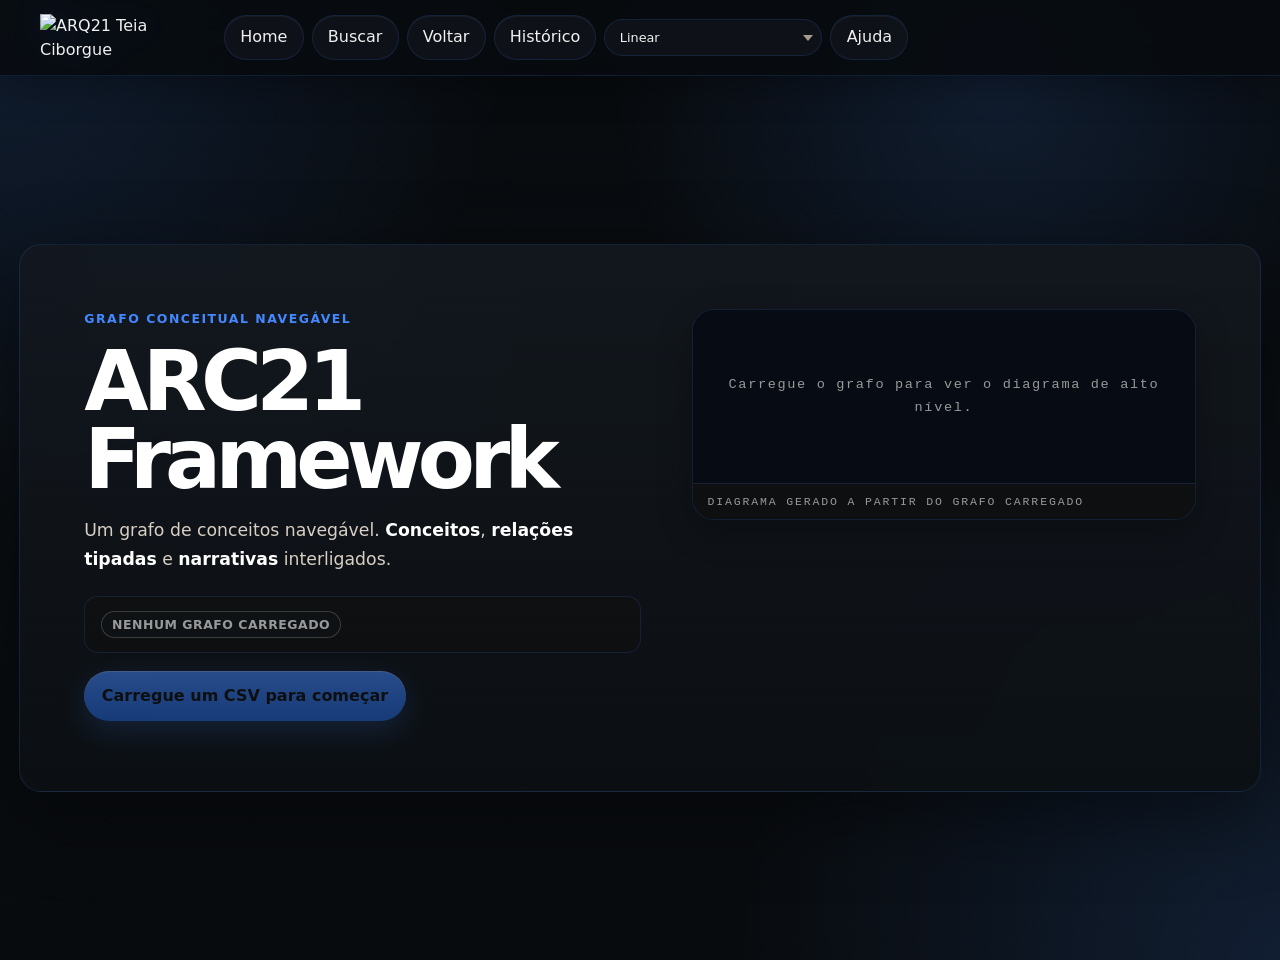
==== commit 64e765eb: "feat: full-text search over concepts and narratives Add js/search.js: an in-memory full-text index o" ====
--- a/index.html
+++ b/index.html
@@ -3,7 +3,7 @@
 <head>
   <meta charset="utf-8" />
   <meta name="viewport" content="width=device-width,initial-scale=1" />
-  <meta http-equiv="Content-Security-Policy" content="default-src 'self'; script-src 'self'; style-src 'self' 'unsafe-inline' https://fonts.googleapis.com; font-src 'self' https://fonts.gstatic.com; img-src 'self' data: https://img.youtube.com; frame-src https://www.youtube-nocookie.com https://player.vimeo.com https://www.tiktok.com https://www.instagram.com; connect-src 'self' https://api.microlink.io" />
+  <meta http-equiv="Content-Security-Policy" content="default-src 'self'; script-src 'self'; style-src 'self' 'unsafe-inline' https://fonts.googleapis.com; font-src 'self' https://fonts.gstatic.com; img-src 'self' data: https://img.youtube.com; frame-src 'self' https://www.youtube-nocookie.com https://player.vimeo.com https://www.tiktok.com https://www.instagram.com; connect-src 'self' https://api.microlink.io" />
   <title>ARC21 Framework</title>
   <link rel="stylesheet" href="./default.css?v=10" />
   <link rel="stylesheet" href="site.css" />
@@ -21,6 +21,7 @@
 
     <nav class="nav">
       <a href="#/" class="nav-link" data-i18n="nav.home">Home</a>
+      <button id="searchBtn" class="nav-button" type="button" data-i18n="search.button" data-i18n-title="search.button.title" title="Buscar (atalho: / ou Ctrl/⌘+K)">Buscar</button>
       <button id="backBtn" class="nav-button" type="button" data-i18n="nav.back">Voltar</button>
       <button id="historyBtn" class="nav-button" type="button" data-i18n="nav.history">Histórico</button>
       <button id="changeSourceBtn" class="nav-button mgmt-only" type="button" title="Trocar arquivo de dados" data-i18n="nav.changeSource" data-i18n-title="nav.changeSource.title">Trocar arquivo</button>
@@ -32,6 +33,18 @@
   </header>
 
   <main id="app" class="app" aria-live="polite"></main>
+
+  <dialog id="searchDialog" class="dialog search-dialog" aria-label="Busca">
+    <div class="search-input-row">
+      <input id="searchInput" class="search-input" type="search" autocomplete="off" spellcheck="false"
+             placeholder="Buscar conceitos e narrativas…"
+             data-i18n-placeholder="search.placeholder"
+             data-i18n-aria="search.placeholder"
+             aria-label="Buscar conceitos e narrativas" aria-controls="searchResults" />
+      <button id="searchCloseBtn" class="icon-button" type="button" aria-label="Fechar">×</button>
+    </div>
+    <div id="searchResults" class="search-results" role="listbox" aria-label="Resultados da busca"></div>
+  </dialog>
 
   <dialog id="historyDialog" class="dialog">
     <form method="dialog">
--- a/default.css
+++ b/default.css
@@ -1249,6 +1249,94 @@
   background: var(--panel-2);
 }
 
+/* ---------- Search dialog (command-palette style) ---------- */
+.search-dialog {
+  width: min(640px, calc(100vw - 2rem));
+  margin-top: 9vh;
+  padding: 0;
+  overflow: hidden;
+}
+.search-input-row {
+  display: flex; align-items: center; gap: 0.5rem;
+  padding: 0.55rem 0.7rem 0.55rem 1rem;
+  border-bottom: 1px solid var(--line);
+}
+.search-input {
+  flex: 1; min-width: 0;
+  border: 0; outline: none; background: transparent;
+  color: var(--ink);
+  font-family: var(--font-body);
+  font-size: 1.1rem;
+  padding: 0.4rem 0.2rem;
+}
+.search-input::placeholder { color: var(--muted); }
+.search-input::-webkit-search-cancel-button { -webkit-appearance: none; appearance: none; }
+.search-input-row .icon-button { font-size: 1.6rem; line-height: 1; }
+
+.search-results {
+  max-height: min(60vh, 520px);
+  overflow: auto;
+  padding: 0.4rem;
+}
+.search-hint, .search-empty {
+  margin: 0; padding: 1.4rem 1rem;
+  color: var(--muted); text-align: center; font-size: 0.95rem;
+}
+.search-group { margin: 0.3rem 0 0.5rem; }
+.search-group-title {
+  display: flex; align-items: center; gap: 0.5rem;
+  margin: 0.5rem 0.65rem 0.3rem;
+  font-size: 0.72rem; font-weight: 700;
+  letter-spacing: 0.08em; text-transform: uppercase;
+  color: var(--muted-2);
+}
+.search-group-count {
+  font-size: 0.68rem; font-weight: 600;
+  color: var(--accent);
+  background: var(--accent-soft);
+  border-radius: 999px;
+  padding: 0.05rem 0.5rem;
+}
+.search-result {
+  display: block;
+  text-decoration: none;
+  color: var(--ink);
+  padding: 0.55rem 0.7rem;
+  border-radius: 12px;
+  border: 1px solid transparent;
+}
+.search-result:hover,
+.search-result.active {
+  background: var(--panel-2);
+  border-color: var(--line-strong);
+}
+.search-result-title {
+  display: block;
+  font-weight: 600; font-size: 0.98rem;
+  color: var(--ink-strong);
+}
+.search-result-context {
+  display: block;
+  font-size: 0.74rem; color: var(--muted);
+  margin-top: 0.1rem;
+}
+.search-result-snippet {
+  display: -webkit-box;
+  -webkit-line-clamp: 2;
+  -webkit-box-orient: vertical;
+  overflow: hidden;
+  font-size: 0.84rem; color: var(--muted-2);
+  margin-top: 0.2rem;
+  line-height: 1.4;
+}
+.search-result-title mark,
+.search-result-snippet mark {
+  background: var(--accent-soft);
+  color: var(--link-hover);
+  border-radius: 3px;
+  padding: 0 1px;
+}
+
 /* ---------- Help dialog content ---------- */
 .help-content { display: grid; gap: 1rem; margin: 1rem 0; }
 .help-section {
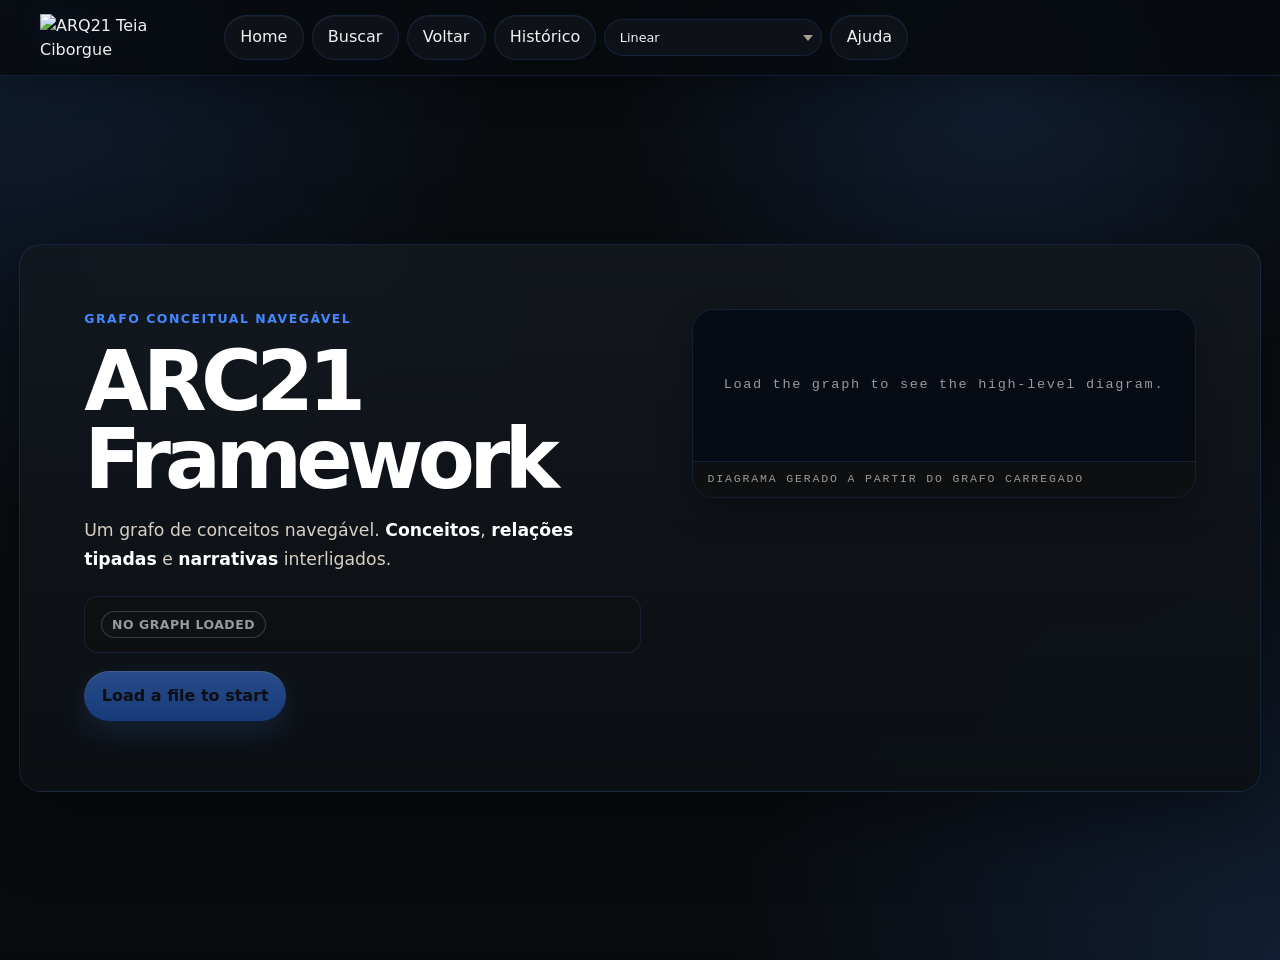
==== commit 8bb16eff: "[framework] fix module split: unify all import versions to v=16 All ES module imports across app.js," ====
--- a/index.html
+++ b/index.html
@@ -5,7 +5,7 @@
   <meta name="viewport" content="width=device-width,initial-scale=1" />
   <meta http-equiv="Content-Security-Policy" content="default-src 'self'; script-src 'self'; style-src 'self' 'unsafe-inline' https://fonts.googleapis.com; font-src 'self' https://fonts.gstatic.com; img-src 'self' data: https://img.youtube.com; frame-src 'self' https://www.youtube-nocookie.com https://player.vimeo.com https://www.tiktok.com https://www.instagram.com; connect-src 'self' https://api.microlink.io" />
   <title>ARC21 Framework</title>
-  <link rel="stylesheet" href="./default.css?v=10" />
+  <link rel="stylesheet" href="./default.css?v=16" />
   <link rel="stylesheet" href="site.css" />
 </head>
 <body>
@@ -249,6 +249,6 @@
     </div>
   </template>
 
-  <script type="module" src="./app.js?v=10"></script>
+  <script type="module" src="./app.js?v=16"></script>
 </body>
 </html>
--- a/default.css
+++ b/default.css
@@ -1282,6 +1282,26 @@
   margin: 0; padding: 1.4rem 1rem;
   color: var(--muted); text-align: center; font-size: 0.95rem;
 }
+.search-suggestions {
+  margin: 0; padding: 0 1rem 1.4rem;
+  text-align: center; font-size: 0.9rem; color: var(--muted);
+}
+.search-suggestion {
+  display: inline-block;
+  margin: 0.2rem 0.2rem;
+  padding: 0.2rem 0.7rem;
+  border: 1px solid var(--line);
+  border-radius: 999px;
+  background: var(--panel-2);
+  color: var(--link-hover);
+  font-family: var(--font-body);
+  font-size: 0.85rem;
+  cursor: pointer;
+}
+.search-suggestion:hover {
+  background: var(--accent-soft);
+  border-color: var(--line-strong);
+}
 .search-group { margin: 0.3rem 0 0.5rem; }
 .search-group-title {
   display: flex; align-items: center; gap: 0.5rem;
